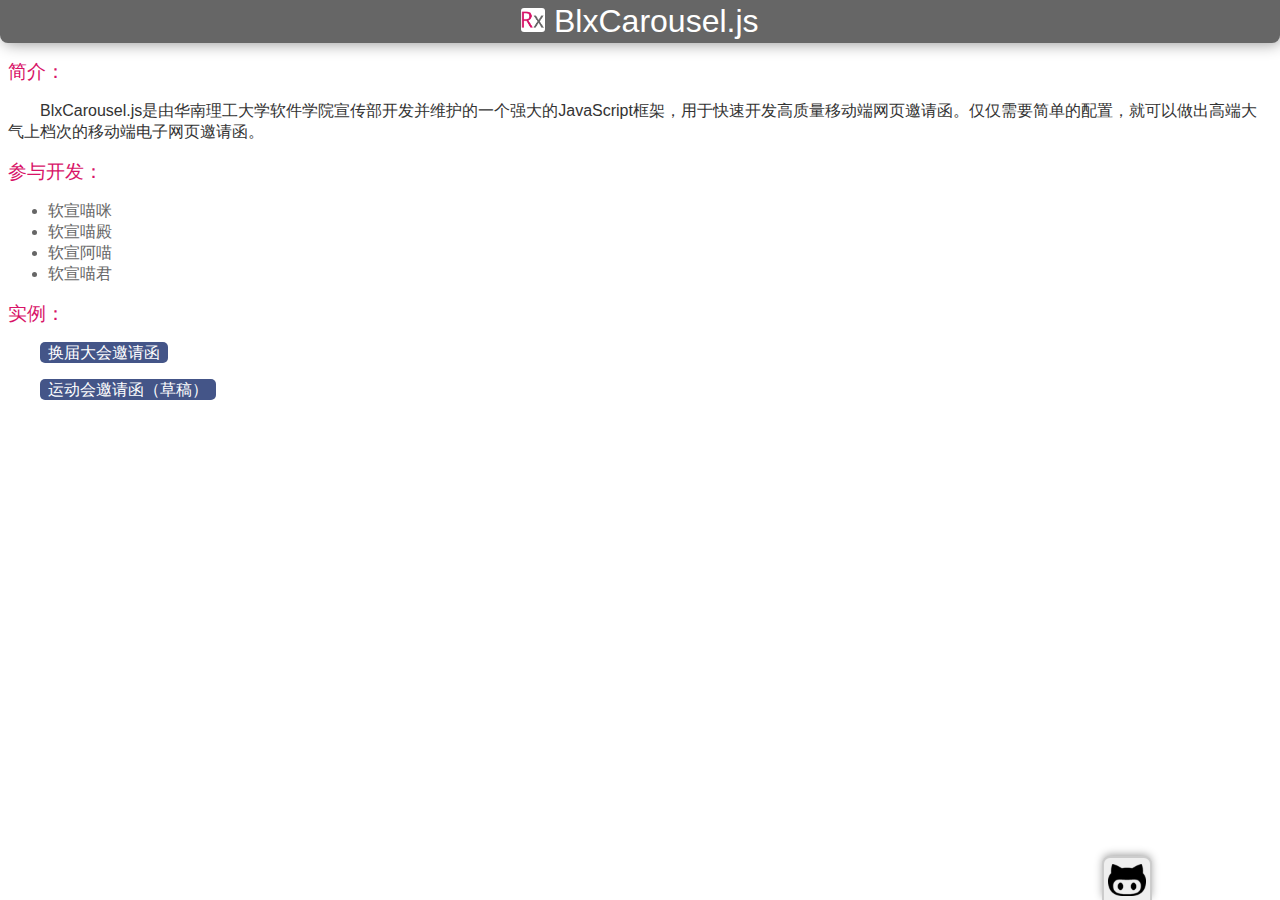
==== index.html @ 660747e5 "完成" ====
<!DOCTYPE html>
<html>
  <head>
    <title>BlxCarousel.js</title>
    <meta http-equiv="content-type" content="text/html; charset=UTF-8" />
    <meta name="viewport" content="width=device-width,initial-scale=1, minimum-scale=1, maximum-scale=1, user-scalable=no">
    <meta name="apple-mobile-web-app-capable" content="yes">
    <meta name="full-screen" content="true">
    <meta name="screen-orientation" content="portrait">
    <meta name="x5-fullscreen" content="true">
    <meta name="360-fullscreen" content="true">

    <link rel = "Shortcut Icon" href="img/logo.png">
    <link rel="apple-touch-icon-precomposed" href="http://m.baidu.com/static/index/screen_icon.png">
    <link rel="stylesheet" href="css/main.css" type="text/css" media="all" />
  </head>

  <body>
    <div class="title-bar"><img src="img/logo.png"/> BlxCarousel.js</div>
    <div class="content">

      <h2>简介：</h2>
      <p>BlxCarousel.js是由华南理工大学软件学院宣传部开发并维护的一个强大的JavaScript框架，用于快速开发高质量移动端网页邀请函。仅仅需要简单的配置，就可以做出高端大气上档次的移动端电子网页邀请函。</p>

      <h2>参与开发：</h2>
      <ul>
        <li>软宣喵咪</li>
        <li>软宣喵殿</li>
        <li>软宣阿喵</li>
        <li>软宣喵君</li>
      </ul>

      <h2>实例：</h2>
      <p><a href="example/ic1">换届大会邀请函</a></p>
      <p><a href="example/ic2">运动会邀请函（草稿）</a></p>

    </div>

      <div class="github"><a href="https://github.com/bramblex/blx-carousel"><img  src="img/github.png"/></a></div>

  </body>
</html>
---- css/main.css ----
body{
  font-family: Arial, "MS Trebuchet", sans-serif;
  color: #666;
}

p {
  color: #333;
}

h2 {
  font-size: 1.2em;
  color: #d81368;
  font-weight: normal;
}

.content a {
  color: #fff;
  background-color: #445588;
  border-radius: 5px;
  padding: 2px 8px;
  text-decoration: none;
}

.content a:hover{
  background-color: #999;
}


.title-bar {
  border-radius: 0px 0px 8px 8px;
  box-shadow: 2px 2px 15px -1px #999;

  width: 100%;
  background-color: #666;
  color: #FFF;
  font-size: 2em;
  padding: 3px 8px;

  margin-top: -8px;
  margin-left: -8px;
  margin-right: -8px;

  text-align: center;
}

.title-bar img{
  border-radius: 3px;
  height: 0.74em;
}

.content {
  padding-bottom: 3em;
}

.content p{
  text-indent: 2em;
}

.github {
  background-color: #EFEFEF;
  border: 2px solid #CCC;
  box-shadow: 0px -2px 8px -1px #999;

  border-bottom: none;
  border-radius: 8px 8px 0px 0px;
  position: fixed;

  right: 10%;
  bottom: 0;

  /*bottom: .em;*/
}

.github img {
  padding: 6px 4px 0px 4px;
  height: 2em;
}
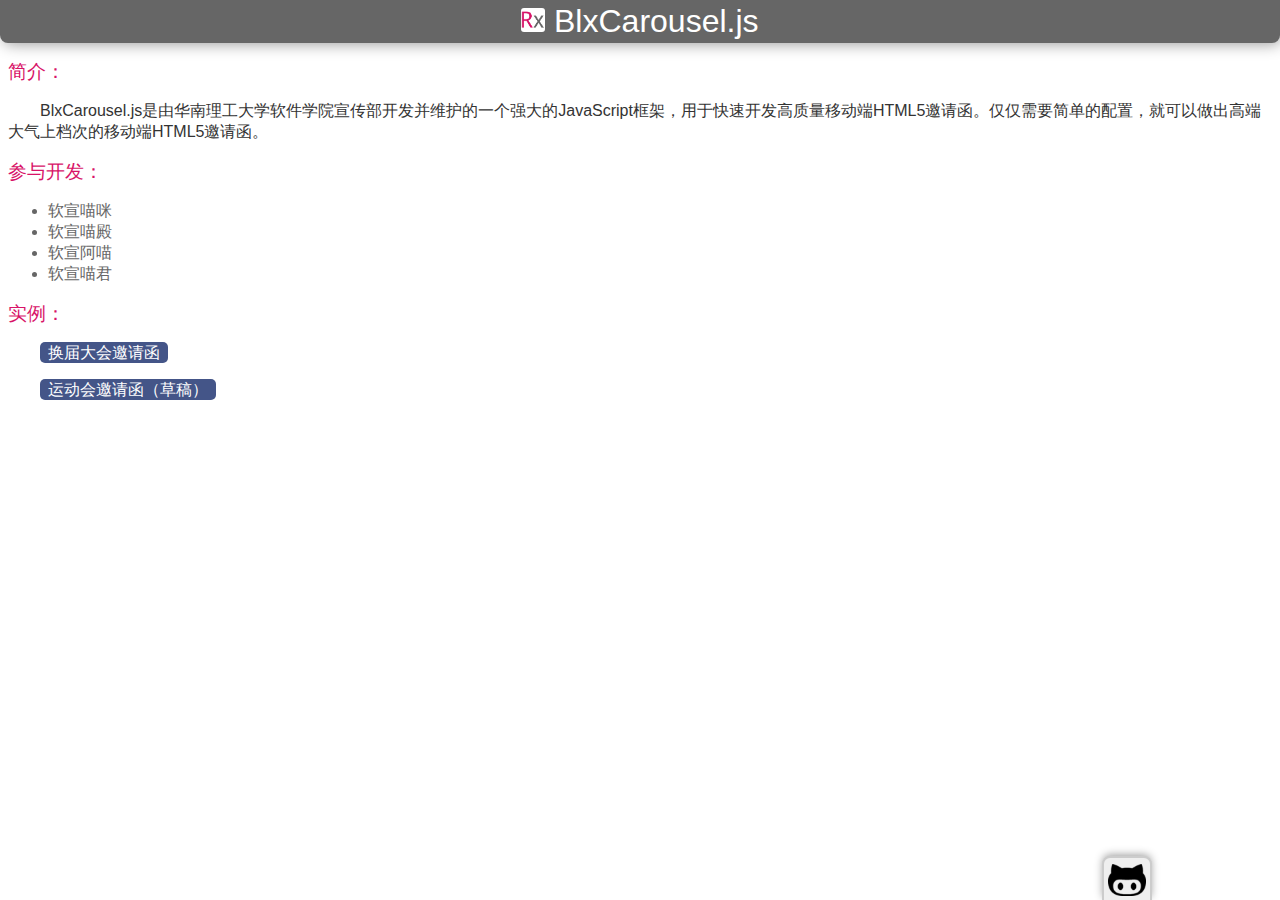
==== commit 474a5277: "最后加入微信分享的东西" ====
--- a/index.html
+++ b/index.html
@@ -20,7 +20,7 @@
     <div class="content">
 
       <h2>简介：</h2>
-      <p>BlxCarousel.js是由华南理工大学软件学院宣传部开发并维护的一个强大的JavaScript框架，用于快速开发高质量移动端网页邀请函。仅仅需要简单的配置，就可以做出高端大气上档次的移动端电子网页邀请函。</p>
+      <p>BlxCarousel.js是由华南理工大学软件学院宣传部开发并维护的一个强大的JavaScript框架，用于快速开发高质量移动端HTML5邀请函。仅仅需要简单的配置，就可以做出高端大气上档次的移动端HTML5邀请函。</p>
 
       <h2>参与开发：</h2>
       <ul>
@@ -38,5 +38,8 @@
 
       <div class="github"><a href="https://github.com/bramblex/blx-carousel"><img  src="img/github.png"/></a></div>
 
+      <script src="js/wechat.js"></script>
+      <script src="js/main.js"></script>
+
   </body>
 </html>
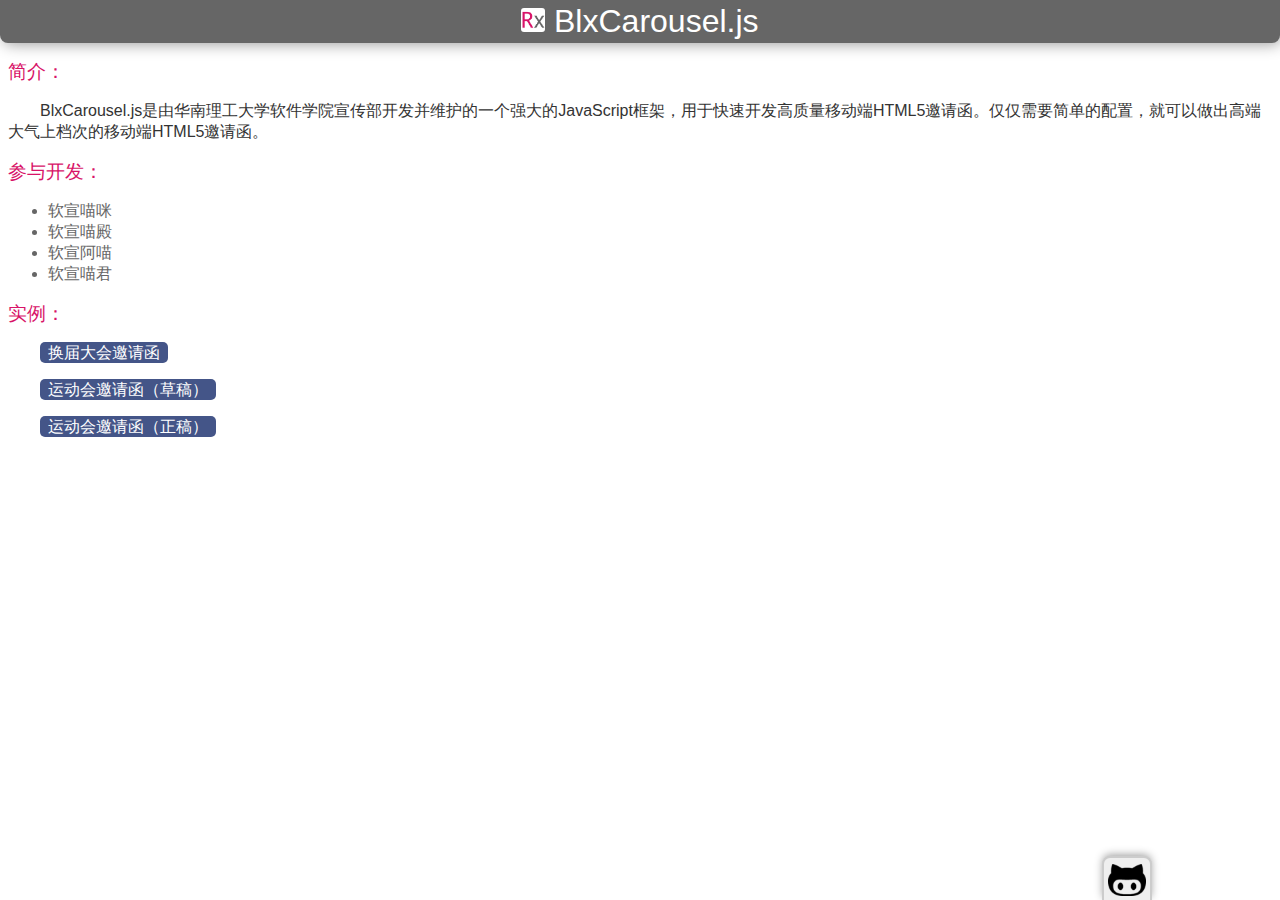
==== commit 4320246e: "加入正稿" ====
--- a/index.html
+++ b/index.html
@@ -33,6 +33,7 @@
       <h2>实例：</h2>
       <p><a href="example/ic1">换届大会邀请函</a></p>
       <p><a href="example/ic2">运动会邀请函（草稿）</a></p>
+      <p><a href="example/ic3">运动会邀请函（正稿）</a></p>
 
     </div>
 
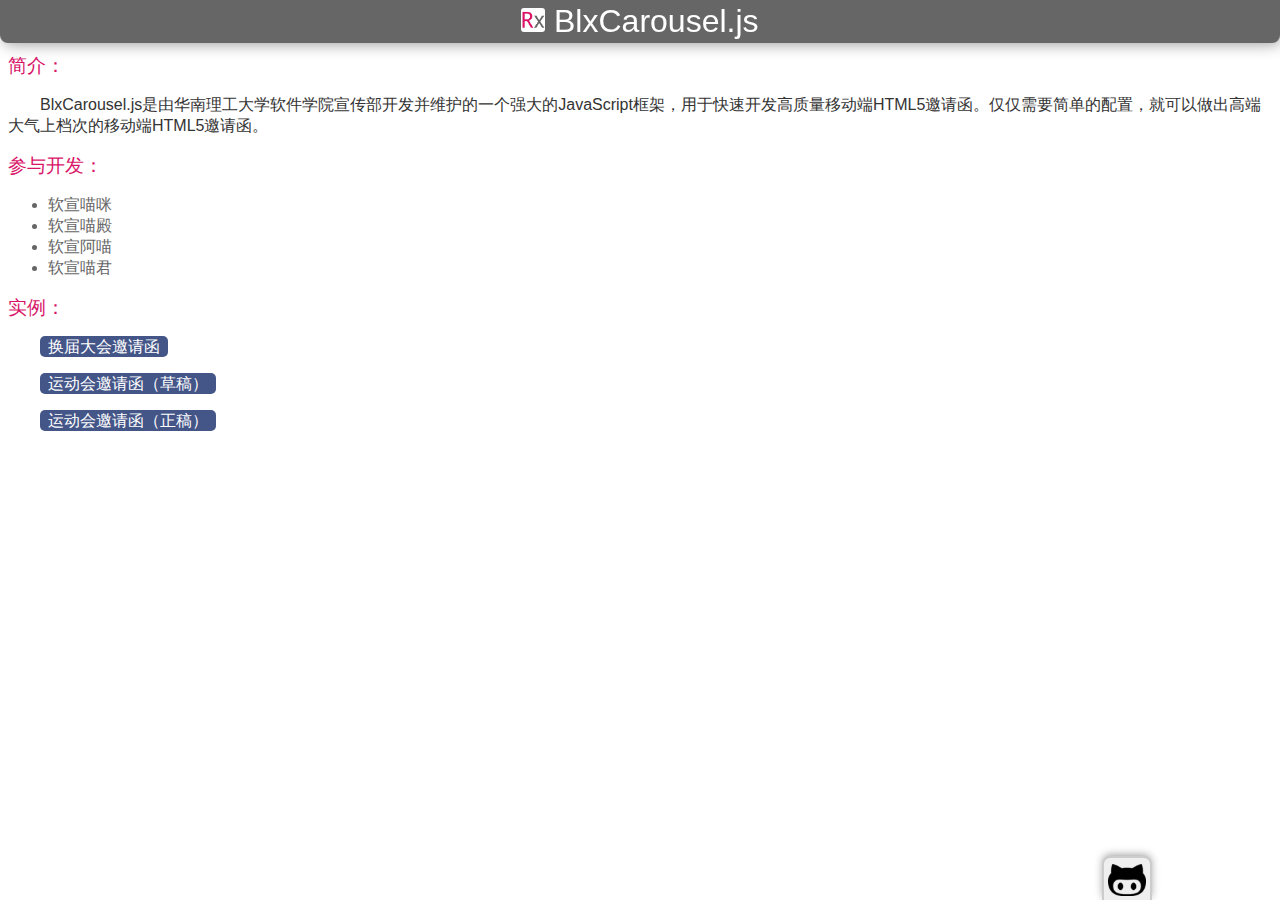
==== commit b9a12851: "完成正稿" ====
--- a/index.html
+++ b/index.html
@@ -33,7 +33,7 @@
       <h2>实例：</h2>
       <p><a href="example/ic1">换届大会邀请函</a></p>
       <p><a href="example/ic2">运动会邀请函（草稿）</a></p>
-      <p><a href="example/ic3">运动会邀请函（正稿）</a></p>
+      <p><a href="example/ic4">运动会邀请函（正稿）</a></p>
 
     </div>
 
--- a/css/main.css
+++ b/css/main.css
@@ -27,18 +27,24 @@
 
 
 .title-bar {
+  position: fixed;
   border-radius: 0px 0px 8px 8px;
   box-shadow: 2px 2px 15px -1px #999;
 
-  width: 100%;
   background-color: #666;
   color: #FFF;
   font-size: 2em;
   padding: 3px 8px;
 
-  margin-top: -8px;
-  margin-left: -8px;
-  margin-right: -8px;
+  top: 0;
+  left: 0;
+  right: 0;
+
+  /*width: 100%;*/
+
+  /*margin-top: -8px;*/
+  /*margin-left: -8px;*/
+  /*margin-right: -8px;*/
 
   text-align: center;
 }
@@ -49,7 +55,8 @@
 }
 
 .content {
-  padding-bottom: 3em;
+  padding-top: 1.8em;
+  padding-bottom: 2em;
 }
 
 .content p{
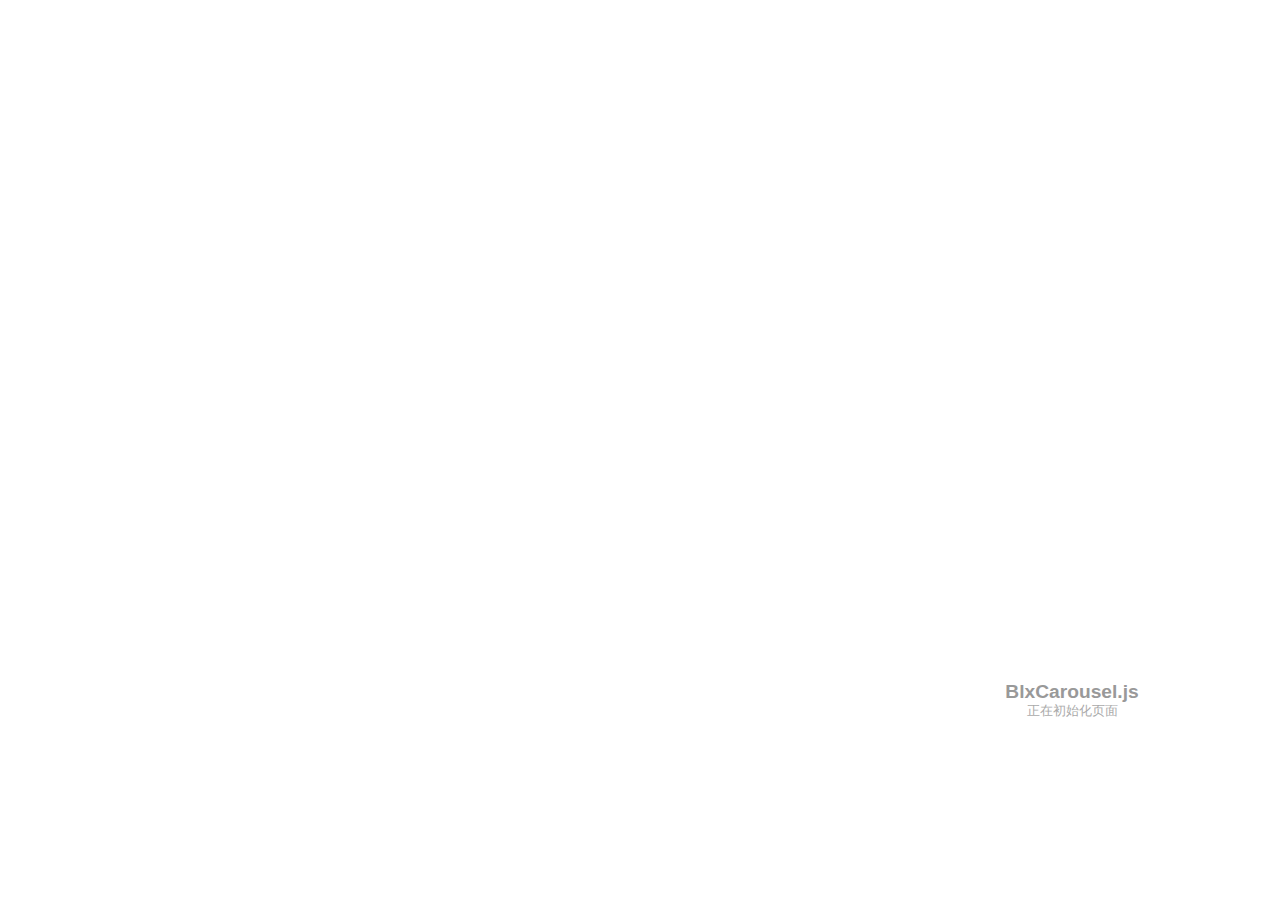
==== commit 8375ef86: "完整的框架" ====
--- a/index.html
+++ b/index.html
@@ -9,38 +9,25 @@
     <meta name="screen-orientation" content="portrait">
     <meta name="x5-fullscreen" content="true">
     <meta name="360-fullscreen" content="true">
+    <link rel = "Shortcut Icon" href="resource/logo.png">
 
-    <link rel = "Shortcut Icon" href="img/logo.png">
-    <link rel="apple-touch-icon-precomposed" href="http://m.baidu.com/static/index/screen_icon.png">
-    <link rel="stylesheet" href="css/main.css" type="text/css" media="all" />
+    <link rel="stylesheet" href="lib/loading/loading.css" type="text/css" media="all" />
   </head>
 
   <body>
-    <div class="title-bar"><img src="img/logo.png"/> BlxCarousel.js</div>
-    <div class="content">
-
-      <h2>简介：</h2>
-      <p>BlxCarousel.js是由华南理工大学软件学院宣传部开发并维护的一个强大的JavaScript框架，用于快速开发高质量移动端HTML5邀请函。仅仅需要简单的配置，就可以做出高端大气上档次的移动端HTML5邀请函。</p>
-
-      <h2>参与开发：</h2>
-      <ul>
-        <li>软宣喵咪</li>
-        <li>软宣喵殿</li>
-        <li>软宣阿喵</li>
-        <li>软宣喵君</li>
-      </ul>
-
-      <h2>实例：</h2>
-      <p><a href="example/ic1">换届大会邀请函</a></p>
-      <p><a href="example/ic2">运动会邀请函（草稿）</a></p>
-      <p><a href="example/ic4">运动会邀请函（正稿）</a></p>
-
+    <div id="blx-carousel">
     </div>
 
-      <div class="github"><a href="https://github.com/bramblex/blx-carousel"><img  src="img/github.png"/></a></div>
+    <div id="loading-page">
+      <div id="loading-info">
+        <div id="loading-logo">
+        </div>
+        <div id="loading-message">
+        </div>
+      </div>
+    </div>
 
-      <script src="js/wechat.js"></script>
-      <script src="js/main.js"></script>
+    <script src="lib/loading/loading.js"></script>
+  </body>
 
-  </body>
 </html>
--- a/lib/loading/loading.css
+++ b/lib/loading/loading.css
@@ -0,0 +1,101 @@
+#loading-page {
+  background-color: #FFF;
+  font-family: Arial, 'MS Trebuchet', sans-serif;
+  position: absolute;
+  top: 0px;
+  bottom: 0px;
+  left: 0px;
+  right: 0px;
+  z-index: 1000;
+}
+
+  #loading-page #loading-info {
+    position: absolute;
+    text-align: center;
+    right: 10%;
+    bottom: 20%;
+    overflow: visible;
+
+    width: 10em;
+  }
+
+    #loading-page #loading-info  #loading-logo {
+      font-size: 1.2em;
+      font-weight: bold;
+      color: rgb(153, 153, 153);
+    }
+
+    @-webkit-keyframes loading-message-animate {
+      0% {
+        letter-spacing: 1.2em;
+        opacity: 0;
+        -webkit-transform: translate3d(-100%, 0, 0);
+        transform: translate3d(-100%, 0, 0);
+      }
+
+      60% {
+        letter-spacing: 0;
+        opacity: 1;
+        -webkit-transform: none;
+        transform: none;
+      }
+
+      70% {
+        opacity: 1;
+        -webkit-transform: none;
+        transform: none;
+      }
+
+      100% {
+        opacity: 0;
+        -webkit-transform: translate3d(100%, 0, 0);
+        transform: translate3d(100%, 0, 0);
+      }
+    }
+
+    @keyframes loading-message-animate {
+      0% {
+        letter-spacing: 1.2em;
+        opacity: 0;
+        -webkit-transform: translate3d(-100%, 0, 0);
+        transform: translate3d(-100%, 0, 0);
+      }
+
+      60% {
+        letter-spacing: 0;
+        opacity: 1;
+        -webkit-transform: none;
+        transform: none;
+      }
+
+      70% {
+        opacity: 1;
+        -webkit-transform: none;
+        transform: none;
+      }
+
+      100% {
+        opacity: 0;
+        -webkit-transform: translate3d(100%, 0, 0);
+        transform: translate3d(100%, 0, 0);
+      }
+    }
+
+    #loading-page #loading-info  #loading-message {
+
+      -webkit-animation-duration: 3.6s;
+      animation-duration: 3.6s;
+      -webkit-animation-fill-mode: both;
+      animation-fill-mode: both;
+
+      -webkit-animation-iteration-count: infinite;
+      animation-iteration-count: infinite;
+
+      -webkit-animation-name: loading-message-animate;
+      animation-name: loading-message-animate;
+
+      color: rgb(170, 170, 170);
+      font-size: 0.8em;
+      white-space:nowrap;
+
+    }
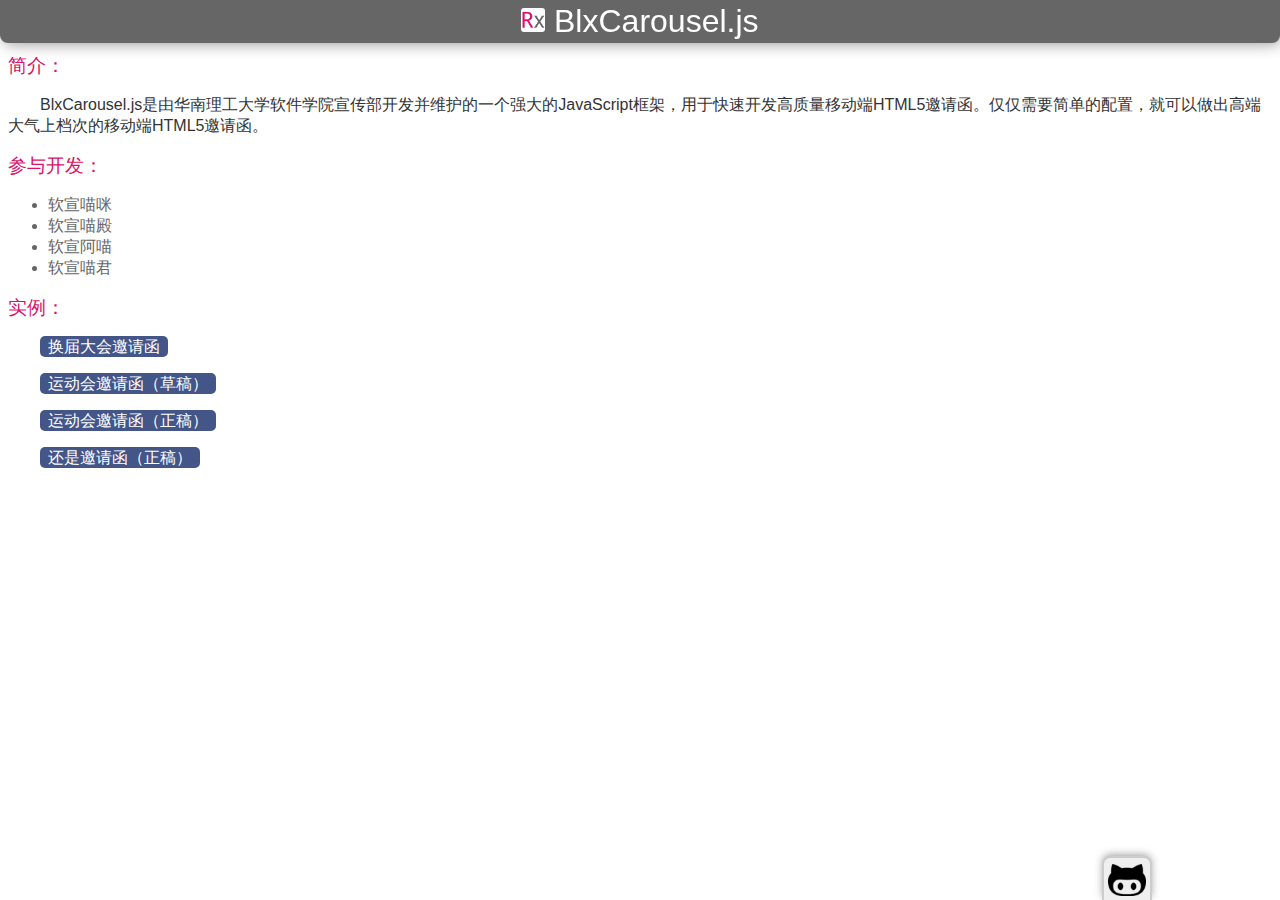
==== commit 7e4e71ee: "加了个example" ====
--- a/index.html
+++ b/index.html
@@ -9,25 +9,39 @@
     <meta name="screen-orientation" content="portrait">
     <meta name="x5-fullscreen" content="true">
     <meta name="360-fullscreen" content="true">
-    <link rel = "Shortcut Icon" href="resource/logo.png">
 
-    <link rel="stylesheet" href="lib/loading/loading.css" type="text/css" media="all" />
+    <link rel = "Shortcut Icon" href="img/logo.png">
+    <link rel="apple-touch-icon-precomposed" href="http://m.baidu.com/static/index/screen_icon.png">
+    <link rel="stylesheet" href="css/main.css" type="text/css" media="all" />
   </head>
 
   <body>
-    <div id="blx-carousel">
+    <div class="title-bar"><img src="img/logo.png"/> BlxCarousel.js</div>
+    <div class="content">
+
+      <h2>简介：</h2>
+      <p>BlxCarousel.js是由华南理工大学软件学院宣传部开发并维护的一个强大的JavaScript框架，用于快速开发高质量移动端HTML5邀请函。仅仅需要简单的配置，就可以做出高端大气上档次的移动端HTML5邀请函。</p>
+
+      <h2>参与开发：</h2>
+      <ul>
+        <li>软宣喵咪</li>
+        <li>软宣喵殿</li>
+        <li>软宣阿喵</li>
+        <li>软宣喵君</li>
+      </ul>
+
+      <h2>实例：</h2>
+      <p><a href="example/ic1">换届大会邀请函</a></p>
+      <p><a href="example/ic2">运动会邀请函（草稿）</a></p>
+      <p><a href="example/ic5">运动会邀请函（正稿）</a></p>
+      <p><a href="example/ic6">还是邀请函（正稿）</a></p>
+
     </div>
 
-    <div id="loading-page">
-      <div id="loading-info">
-        <div id="loading-logo">
-        </div>
-        <div id="loading-message">
-        </div>
-      </div>
-    </div>
+      <div class="github"><a href="https://github.com/bramblex/blx-carousel"><img  src="img/github.png"/></a></div>
 
-    <script src="lib/loading/loading.js"></script>
+      <script src="js/wechat.js"></script>
+      <script src="js/main.js"></script>
+
   </body>
-
 </html>
--- a/css/main.css
+++ b/css/main.css
@@ -0,0 +1,84 @@
+body{
+  font-family: Arial, "MS Trebuchet", sans-serif;
+  color: #666;
+}
+
+p {
+  color: #333;
+}
+
+h2 {
+  font-size: 1.2em;
+  color: #d81368;
+  font-weight: normal;
+}
+
+.content a {
+  color: #fff;
+  background-color: #445588;
+  border-radius: 5px;
+  padding: 2px 8px;
+  text-decoration: none;
+}
+
+.content a:hover{
+  background-color: #999;
+}
+
+
+.title-bar {
+  position: fixed;
+  border-radius: 0px 0px 8px 8px;
+  box-shadow: 2px 2px 15px -1px #999;
+
+  background-color: #666;
+  color: #FFF;
+  font-size: 2em;
+  padding: 3px 8px;
+
+  top: 0;
+  left: 0;
+  right: 0;
+
+  /*width: 100%;*/
+
+  /*margin-top: -8px;*/
+  /*margin-left: -8px;*/
+  /*margin-right: -8px;*/
+
+  text-align: center;
+}
+
+.title-bar img{
+  border-radius: 3px;
+  height: 0.74em;
+}
+
+.content {
+  padding-top: 1.8em;
+  padding-bottom: 2em;
+}
+
+.content p{
+  text-indent: 2em;
+}
+
+.github {
+  background-color: #EFEFEF;
+  border: 2px solid #CCC;
+  box-shadow: 0px -2px 8px -1px #999;
+
+  border-bottom: none;
+  border-radius: 8px 8px 0px 0px;
+  position: fixed;
+
+  right: 10%;
+  bottom: 0;
+
+  /*bottom: .em;*/
+}
+
+.github img {
+  padding: 6px 4px 0px 4px;
+  height: 2em;
+}
